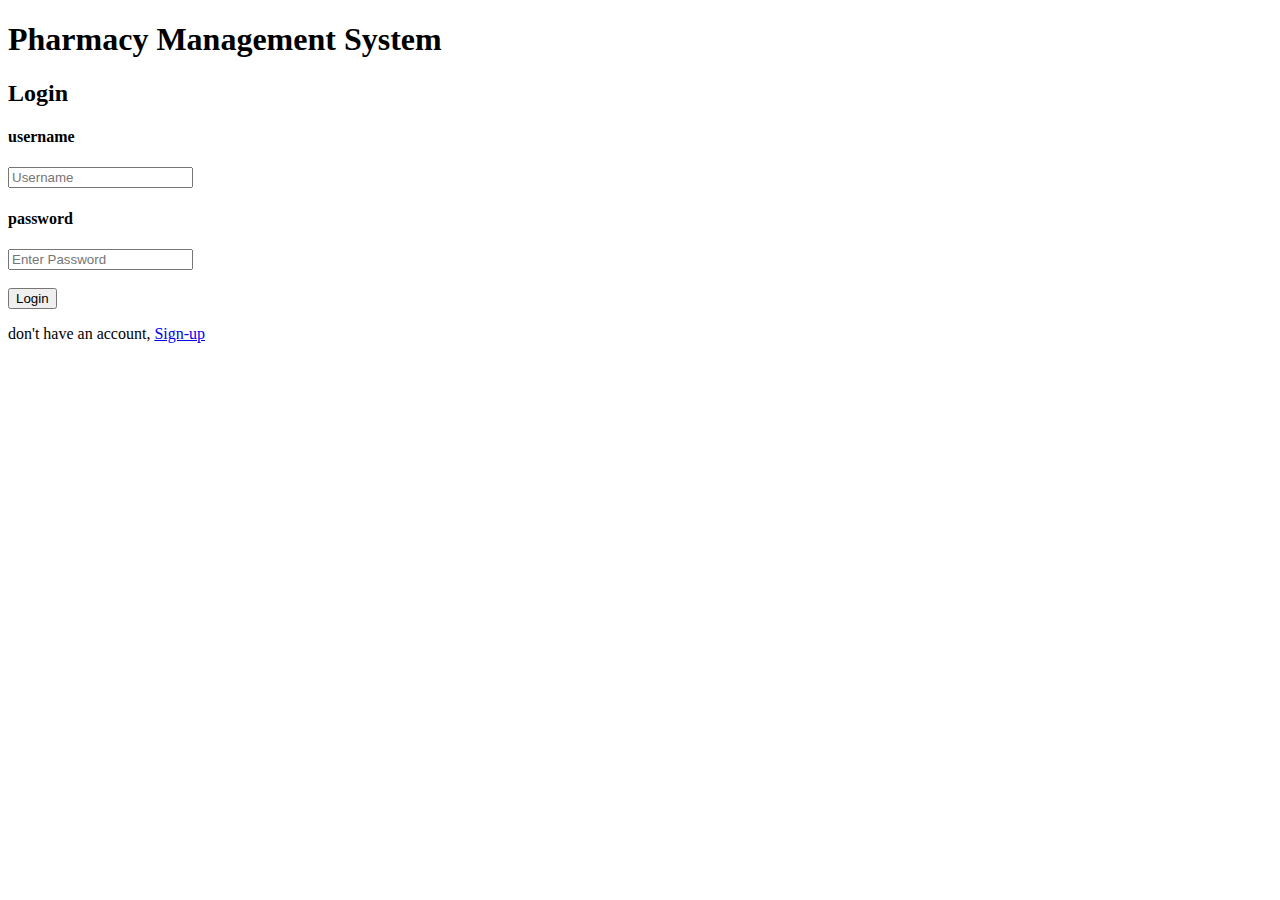
==== Login.html @ 3ffdd6bb "Add files via upload" ====
<!doctype html>
<head>
<meta charset="utf-8">
<title>Login page</title>
<link rel="stylesheet" type="text/css" href="Login.css">
</head>
<body>

<div class="img">

<h1>Pharmacy Management System</h1>
<div class='b'>
	<h2>Login</h2>
	<h4>username</h4>
	<input type="name" name="username" placeholder="Username" >
	
	<h4>password</h4>
    	<input type="password" placeholder="Enter Password" name="psw" required>
	<br><br>

	<button type="submit" class="btn">Login</button>

<p>don't have an account,
<a href="Signup.html">Sign-up </a>
</p>
	
</div>
<br><br><br>			

</div>
</body>
</html>
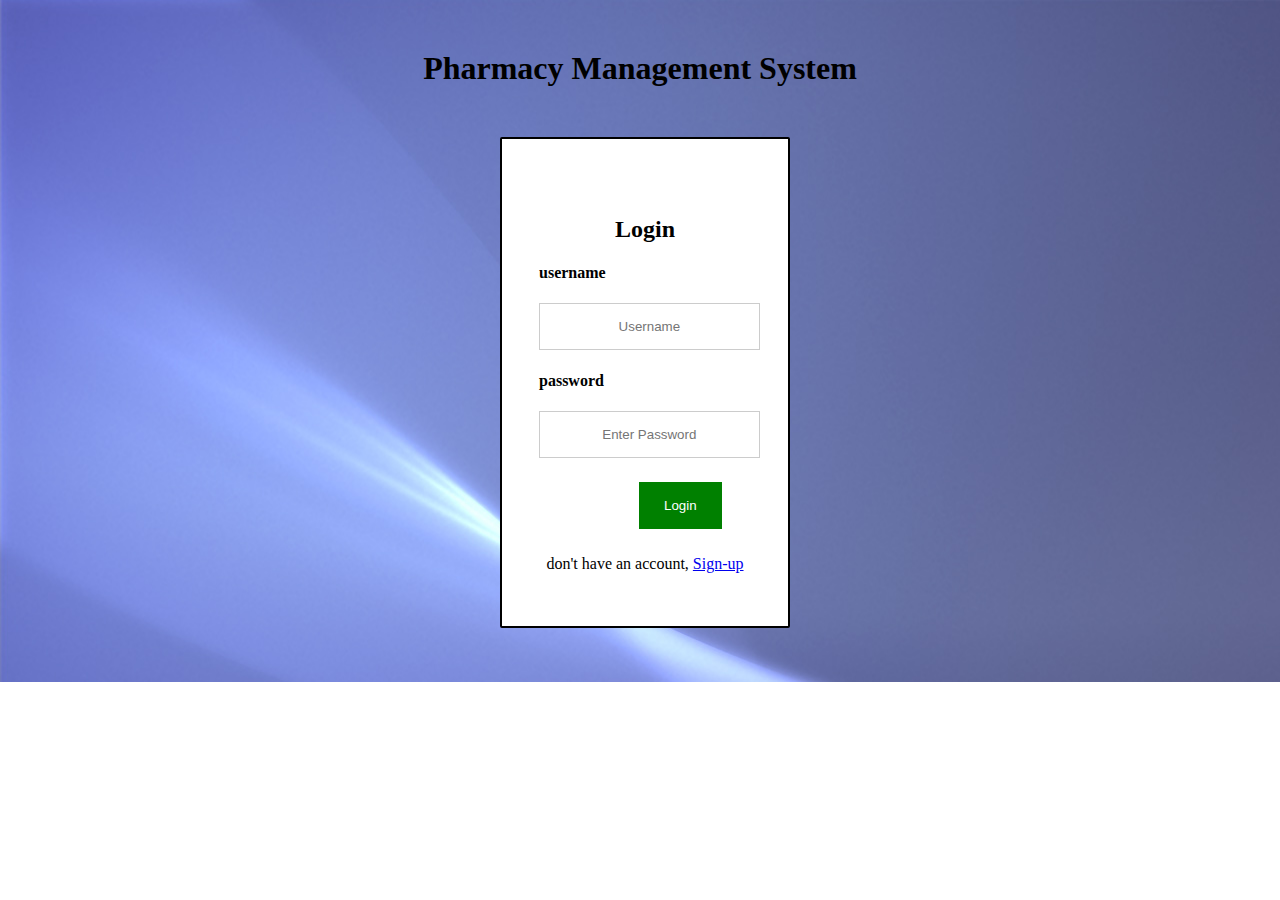
==== commit 8af61f6e: "Update Login.html" ====
--- a/Login.html
+++ b/Login.html
@@ -2,6 +2,7 @@
 <head>
 <meta charset="utf-8">
 <title>Login page</title>
+<meta name="viewport" content="width=device-width, initial-scale=1">
 <link rel="stylesheet" type="text/css" href="Login.css">
 </head>
 <body>
@@ -29,4 +30,4 @@
 
 </div>
 </body>
-</html>+</html>
--- a/Login.css
+++ b/Login.css
@@ -0,0 +1,57 @@
+
+.img{
+background-image:url("projectbackground.jpg");
+}
+
+
+h1{
+margin:0;
+text-align:center;
+padding:50px;
+font-weight:bold;
+}
+
+h2{
+text-align:center;
+padding-top:20px;
+}
+
+body{
+padding:0;
+margin:0;
+box-sizing:border-box;
+}
+
+.b{
+border: 2px solid black;  
+border-radius: 2px; 
+padding:37px; 
+margin-left:500px;
+margin-right:490px;
+background-color:white;
+}
+
+.b input[type="name"],.b input[type="password"]{
+width:89%;
+padding: 15px;
+text-align:center;		
+border: none;
+border: 1px solid #ccc;
+}
+
+
+
+.btn{   
+color:white;
+background-color:green;
+border:none;
+padding:16px 25px;
+margin-left: 100px ;
+margin-top:6px;
+margin-bottom:10px;
+}
+
+p{
+text-align:center;
+}
+
